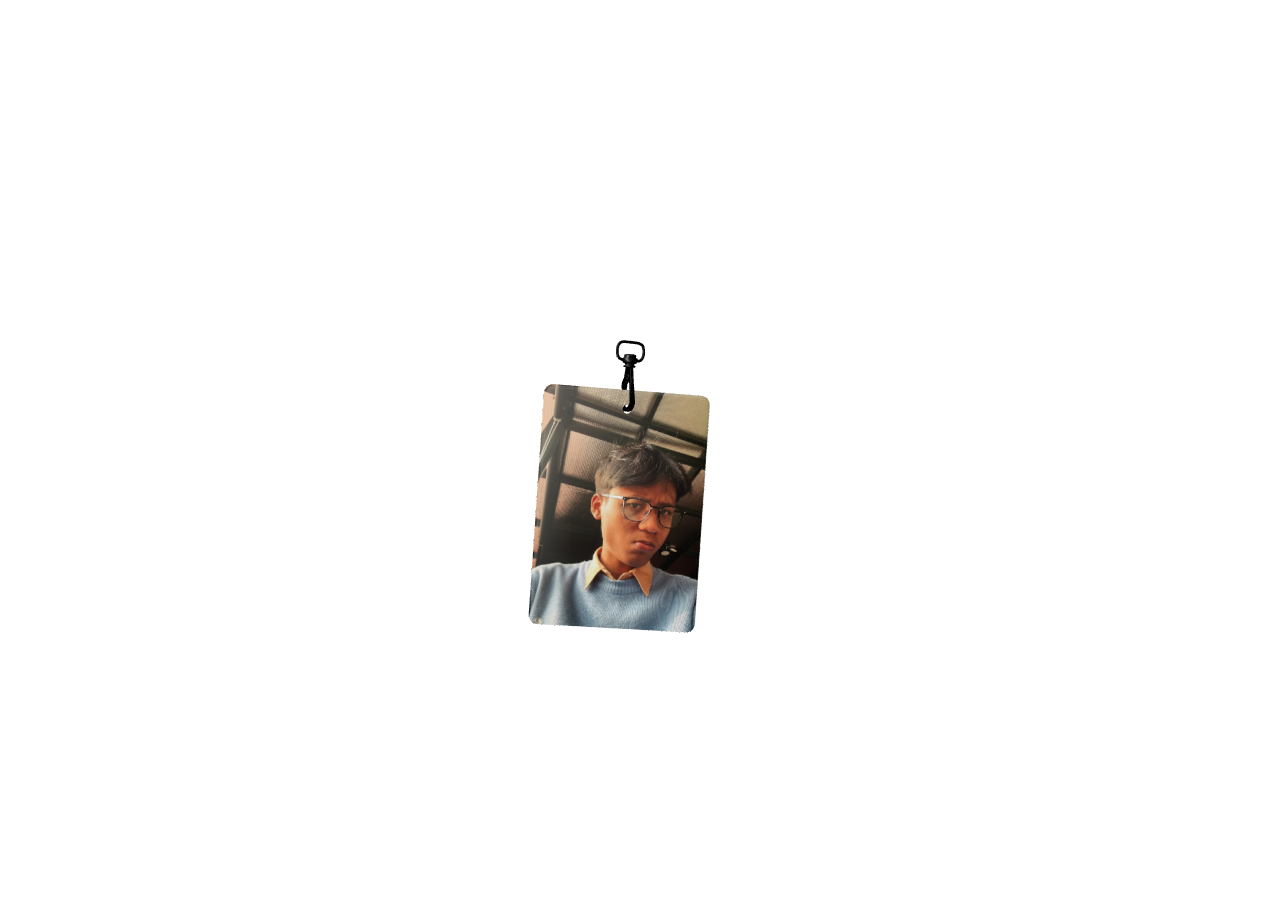
==== lanyard/index.html @ 0e4cbcc4 "static portfolio" ====
<!doctype html>
<html>
  <head>
    <meta charset="UTF-8" />
    <meta name="viewport" content="width=device-width, initial-scale=1.0" />
    <style>
      html,body,#root{margin:0;padding:0;width:100%;height:100%;background:transparent;overflow:hidden}
    </style>
    <script type="module" crossorigin src="./assets/index-DRfz6cCC.js"></script>
    <link rel="stylesheet" crossorigin href="./assets/index-BEFzhGlm.css">
  </head>
  <body>
    <div id="root"></div>
  </body>
</html>
---- lanyard/assets/index-BEFzhGlm.css ----
.lanyard-wrapper{position:relative;z-index:0;width:100%;height:100vh;display:flex;justify-content:center;align-items:center;transform:scale(1);transform-origin:center}
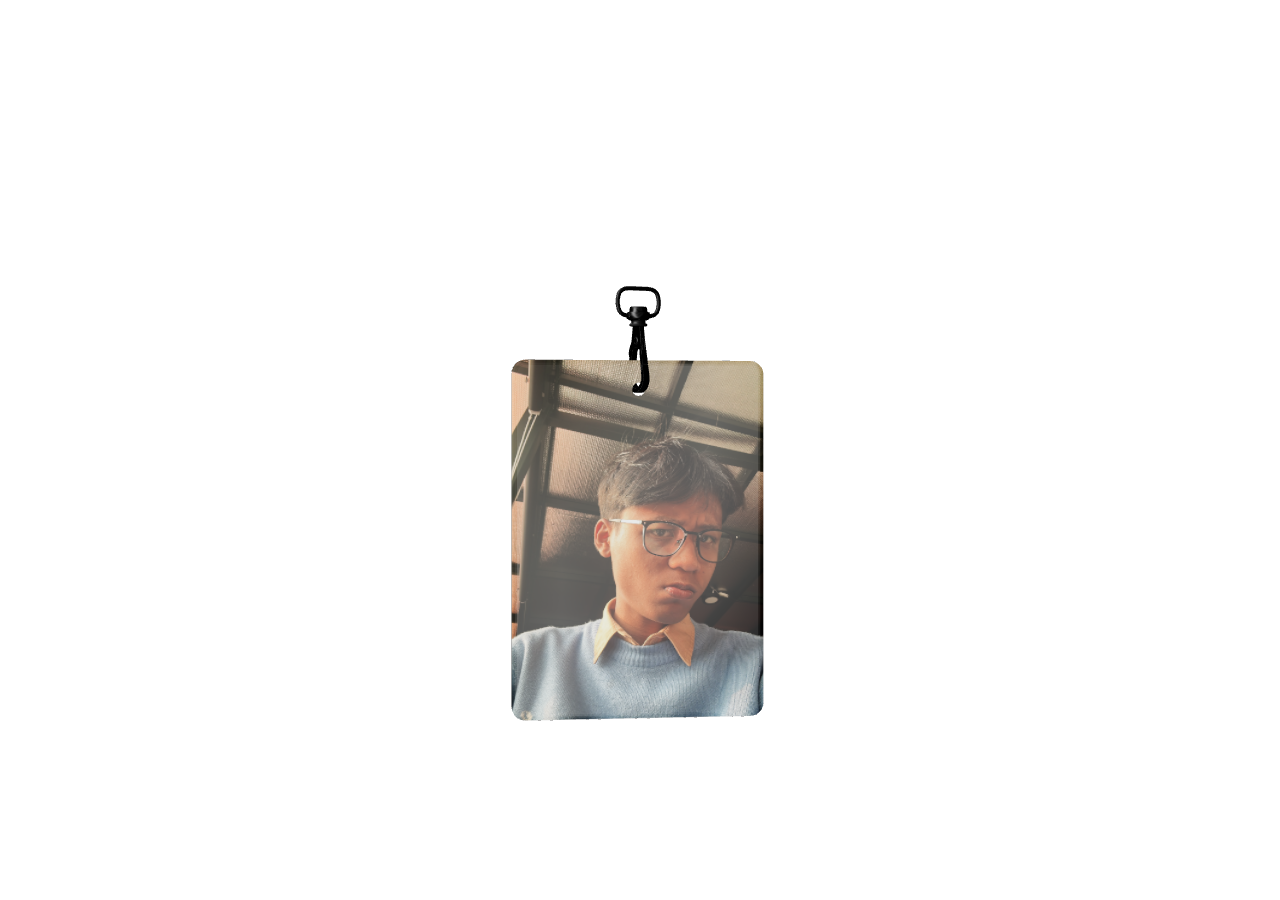
==== commit 3321ad94: "react bits lanyard rebuild" ====
--- a/lanyard/index.html
+++ b/lanyard/index.html
@@ -1,13 +1,12 @@
 <!doctype html>
-<html>
+<html lang="en">
   <head>
     <meta charset="UTF-8" />
+    <link rel="icon" type="image/svg+xml" href="./favicon.svg" />
     <meta name="viewport" content="width=device-width, initial-scale=1.0" />
-    <style>
-      html,body,#root{margin:0;padding:0;width:100%;height:100%;background:transparent;overflow:hidden}
-    </style>
-    <script type="module" crossorigin src="./assets/index-DRfz6cCC.js"></script>
-    <link rel="stylesheet" crossorigin href="./assets/index-BEFzhGlm.css">
+    <title>rb-lanyard</title>
+    <script type="module" crossorigin src="./assets/index-B4bFygmz.js"></script>
+    <link rel="stylesheet" crossorigin href="./assets/index-D2lzrmNi.css">
   </head>
   <body>
     <div id="root"></div>
--- a/lanyard/assets/index-D2lzrmNi.css
+++ b/lanyard/assets/index-D2lzrmNi.css
@@ -0,0 +1 @@
+.lanyard-wrapper{z-index:0;justify-content:center;align-items:center;width:100%;height:100%;min-height:100vh;display:flex;position:relative}html,body,#root{background:0 0;width:100%;height:100%;margin:0;overflow:hidden}
